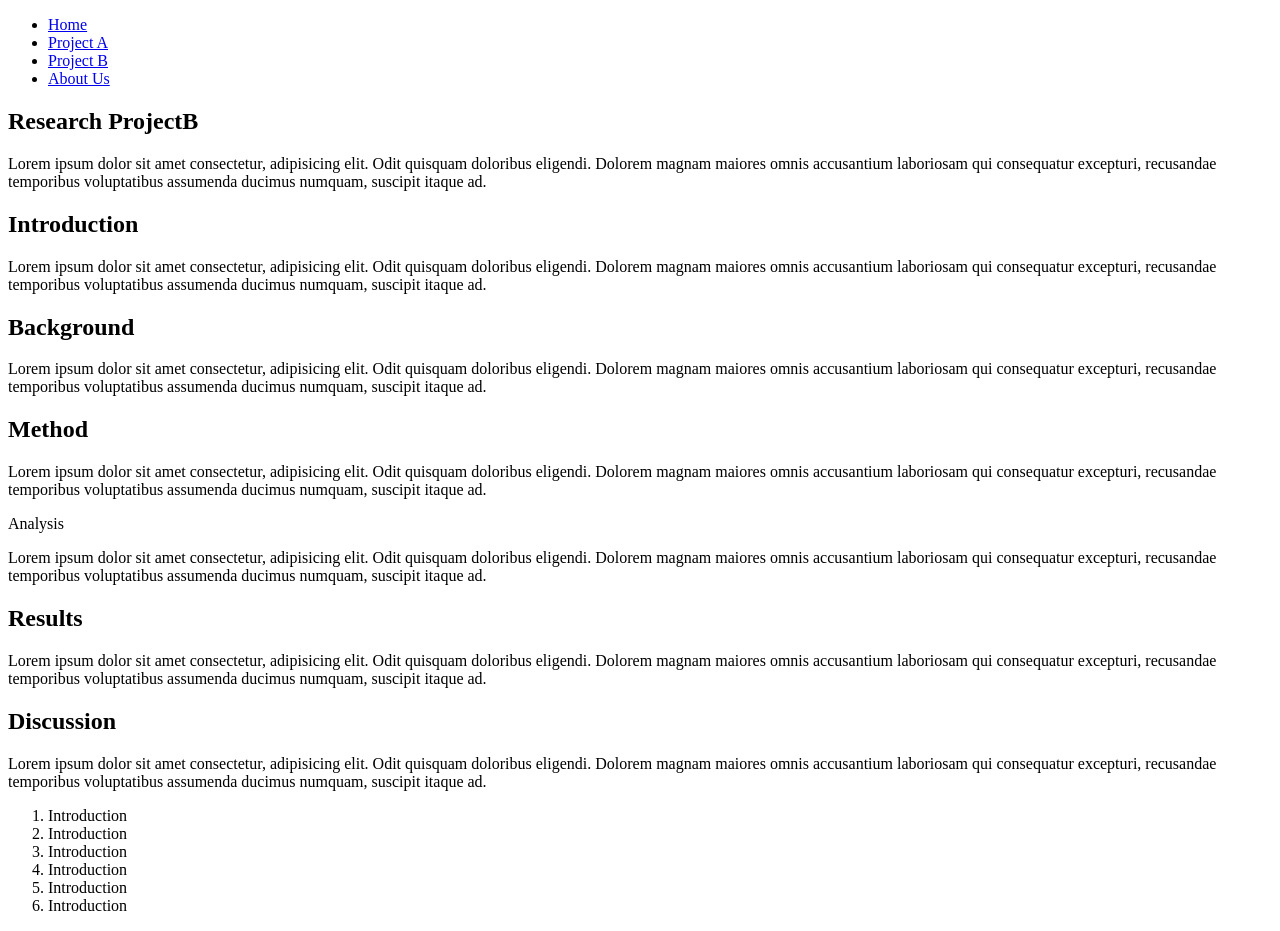
==== Menu.html @ 01b55f23 "k" ====
<!DOCTYPE html>
<html lang="en">
<head>
    <title>Q5</title>
    <link rel="stylesheet" href="styles/menu8.css">
</head>
<body>
    <nav id ="nav_menu">
        <ul>
            <li><a href="index8.html">Home</a></li>
            <li><a href="project8.html">Project A</a></li>
            <li><a href="menu8.html"class="current">Project B</a></li>
            <li><a href="0" class="lastitem"> About Us </a></li>
        </ul>
    </nav>
    <article>
        <h1>Research ProjectB</h1>
        <p>Lorem ipsum dolor sit amet consectetur, adipisicing elit. Odit quisquam doloribus eligendi. Dolorem magnam maiores omnis accusantium laboriosam qui consequatur excepturi, recusandae temporibus voluptatibus assumenda ducimus numquam, suscipit itaque ad.</p>
        <h2 id="intro">Introduction</h2>
        <p>Lorem ipsum dolor sit amet consectetur, adipisicing elit. Odit quisquam doloribus eligendi. Dolorem magnam maiores omnis accusantium laboriosam qui consequatur excepturi, recusandae temporibus voluptatibus assumenda ducimus numquam, suscipit itaque ad.</p>
        <h2 id="background">Background</h2>
        <p>Lorem ipsum dolor sit amet consectetur, adipisicing elit. Odit quisquam doloribus eligendi. Dolorem magnam maiores omnis accusantium laboriosam qui consequatur excepturi, recusandae temporibus voluptatibus assumenda ducimus numquam, suscipit itaque ad.</p>
        <h2 id="method">Method</h2>
        <p>Lorem ipsum dolor sit amet consectetur, adipisicing elit. Odit quisquam doloribus eligendi. Dolorem magnam maiores omnis accusantium laboriosam qui consequatur excepturi, recusandae temporibus voluptatibus assumenda ducimus numquam, suscipit itaque ad.</p>
        <h id="analysis">Analysis</h2>
        <p>Lorem ipsum dolor sit amet consectetur, adipisicing elit. Odit quisquam doloribus eligendi. Dolorem magnam maiores omnis accusantium laboriosam qui consequatur excepturi, recusandae temporibus voluptatibus assumenda ducimus numquam, suscipit itaque ad.</p>
        <h2 id="results">Results</h2>
        <p>Lorem ipsum dolor sit amet consectetur, adipisicing elit. Odit quisquam doloribus eligendi. Dolorem magnam maiores omnis accusantium laboriosam qui consequatur excepturi, recusandae temporibus voluptatibus assumenda ducimus numquam, suscipit itaque ad.</p>
        <h2 id="discussion">Discussion</h2>
        <p>Lorem ipsum dolor sit amet consectetur, adipisicing elit. Odit quisquam doloribus eligendi. Dolorem magnam maiores omnis accusantium laboriosam qui consequatur excepturi, recusandae temporibus voluptatibus assumenda ducimus numquam, suscipit itaque ad.</p>
    </article>
    <aside>
        <ol>
            <li><a href="#intro"></a>Introduction</li>
            <li><a href="#backgrounds"></a>Introduction</li>
            <li><a href="#method"></a>Introduction</li>
            <li><a href="#analysis"></a>Introduction</li>
            <li><a href="#resluts"></a>Introduction</li>
            <li><a href="#discussion"></a>Introduction</li>
        </ol>
    </aside>
</body>
</html>
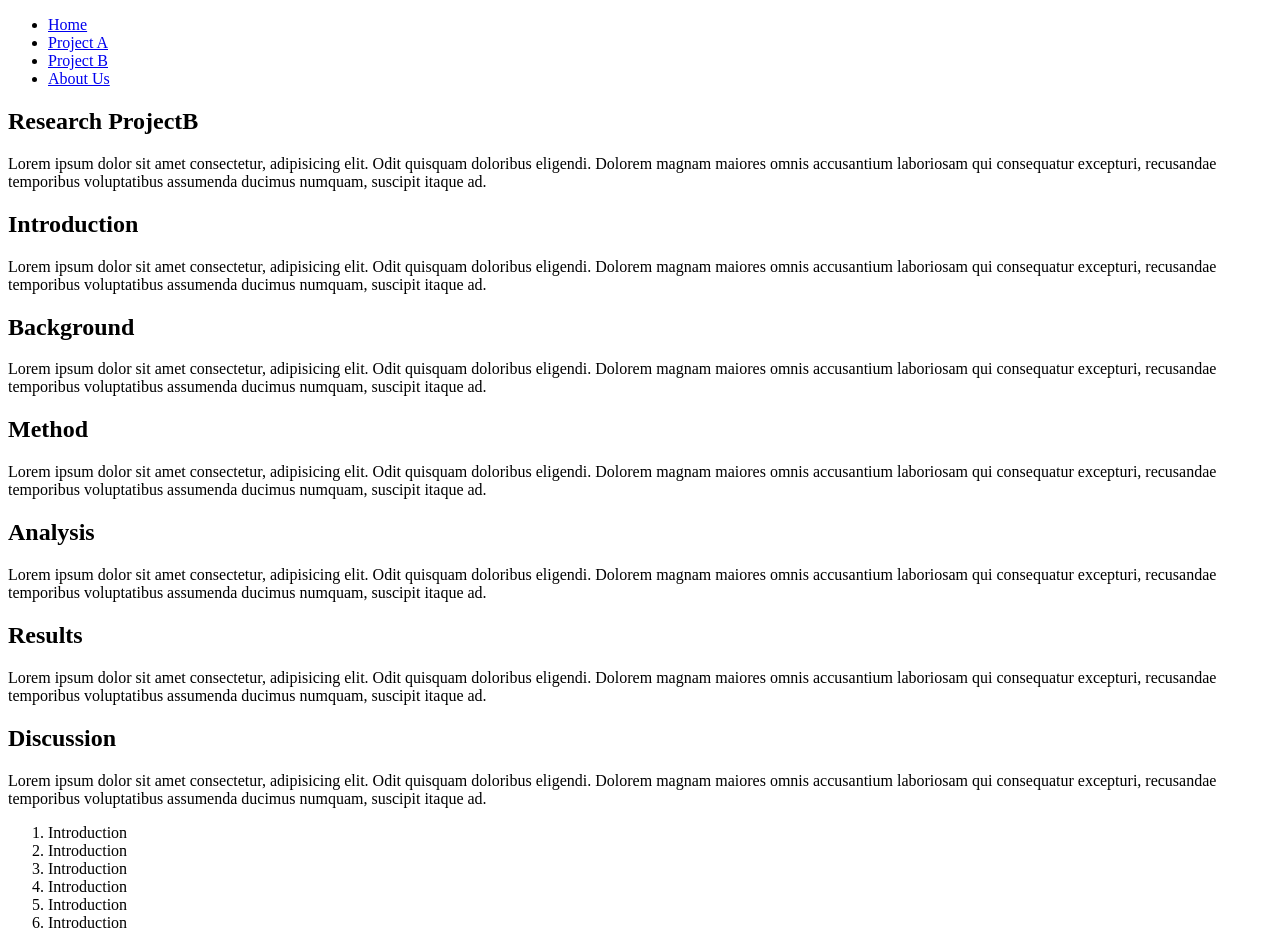
==== commit d0a8e7f1: "k" ====
--- a/Menu.html
+++ b/Menu.html
@@ -22,7 +22,7 @@
         <p>Lorem ipsum dolor sit amet consectetur, adipisicing elit. Odit quisquam doloribus eligendi. Dolorem magnam maiores omnis accusantium laboriosam qui consequatur excepturi, recusandae temporibus voluptatibus assumenda ducimus numquam, suscipit itaque ad.</p>
         <h2 id="method">Method</h2>
         <p>Lorem ipsum dolor sit amet consectetur, adipisicing elit. Odit quisquam doloribus eligendi. Dolorem magnam maiores omnis accusantium laboriosam qui consequatur excepturi, recusandae temporibus voluptatibus assumenda ducimus numquam, suscipit itaque ad.</p>
-        <h id="analysis">Analysis</h2>
+        <h2 id="analysis">Analysis</h2>
         <p>Lorem ipsum dolor sit amet consectetur, adipisicing elit. Odit quisquam doloribus eligendi. Dolorem magnam maiores omnis accusantium laboriosam qui consequatur excepturi, recusandae temporibus voluptatibus assumenda ducimus numquam, suscipit itaque ad.</p>
         <h2 id="results">Results</h2>
         <p>Lorem ipsum dolor sit amet consectetur, adipisicing elit. Odit quisquam doloribus eligendi. Dolorem magnam maiores omnis accusantium laboriosam qui consequatur excepturi, recusandae temporibus voluptatibus assumenda ducimus numquam, suscipit itaque ad.</p>
@@ -32,10 +32,10 @@
     <aside>
         <ol>
             <li><a href="#intro"></a>Introduction</li>
-            <li><a href="#backgrounds"></a>Introduction</li>
+            <li><a href="#background"></a>Introduction</li>
             <li><a href="#method"></a>Introduction</li>
             <li><a href="#analysis"></a>Introduction</li>
-            <li><a href="#resluts"></a>Introduction</li>
+            <li><a href="#results"></a>Introduction</li>
             <li><a href="#discussion"></a>Introduction</li>
         </ol>
     </aside>
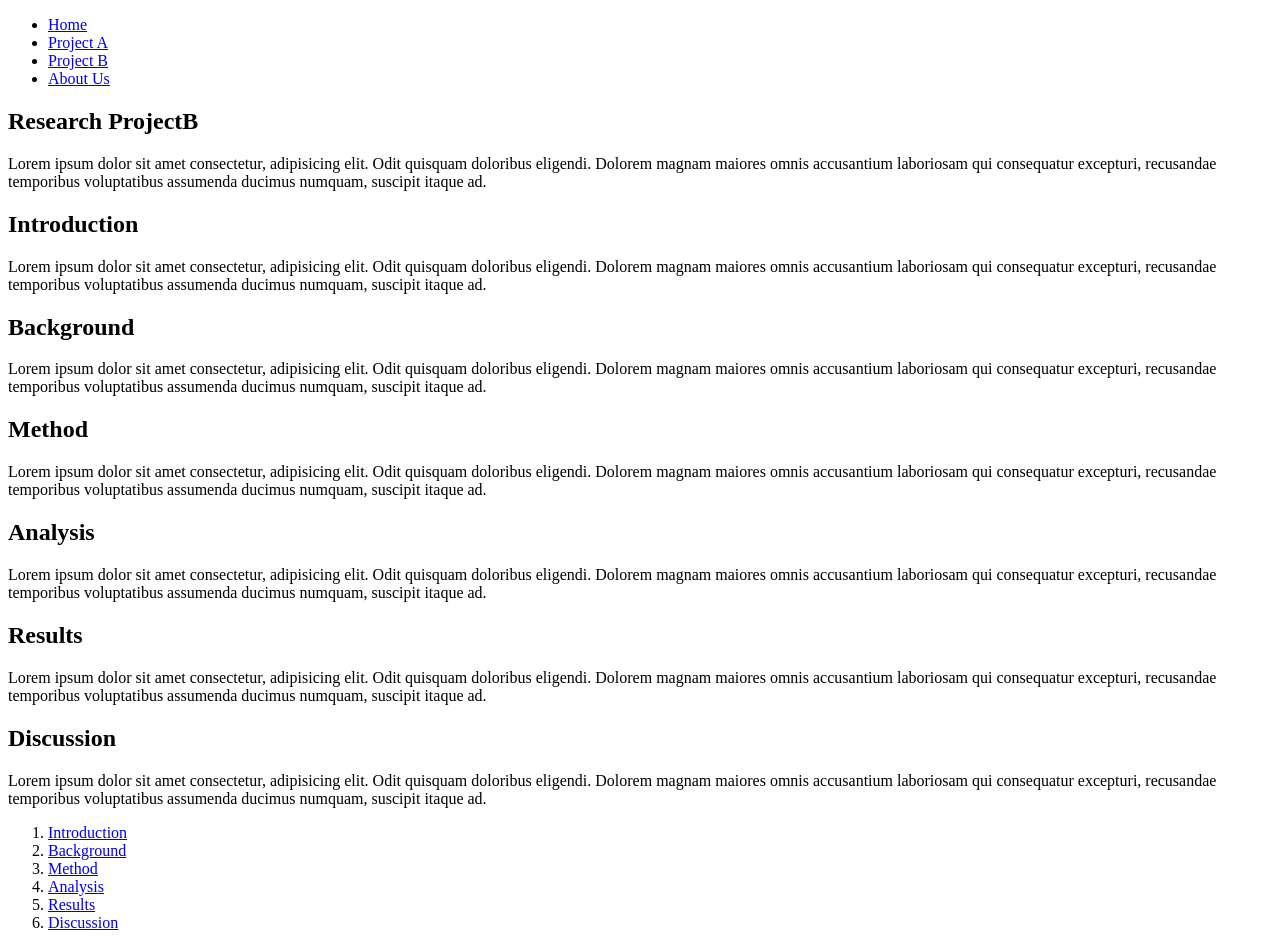
==== commit 4e819888: "k" ====
--- a/Menu.html
+++ b/Menu.html
@@ -1,43 +1,56 @@
 <!DOCTYPE html>
 <html lang="en">
 <head>
+    <meta charset="UTF-8">
+    <meta name="viewport" content="width=device-width, initial-scale=1.0">
     <title>Q5</title>
     <link rel="stylesheet" href="styles/menu8.css">
 </head>
 <body>
-    <nav id ="nav_menu">
+    <nav id="nav_menu">
         <ul>
             <li><a href="index8.html">Home</a></li>
             <li><a href="project8.html">Project A</a></li>
-            <li><a href="menu8.html"class="current">Project B</a></li>
-            <li><a href="0" class="lastitem"> About Us </a></li>
+            <li><a href="menu8.html" class="current">Project B</a></li>
+            <li><a href="0" class="lastitem">About Us</a></li>
         </ul>
     </nav>
     <article>
         <h1>Research ProjectB</h1>
         <p>Lorem ipsum dolor sit amet consectetur, adipisicing elit. Odit quisquam doloribus eligendi. Dolorem magnam maiores omnis accusantium laboriosam qui consequatur excepturi, recusandae temporibus voluptatibus assumenda ducimus numquam, suscipit itaque ad.</p>
+ 
         <h2 id="intro">Introduction</h2>
         <p>Lorem ipsum dolor sit amet consectetur, adipisicing elit. Odit quisquam doloribus eligendi. Dolorem magnam maiores omnis accusantium laboriosam qui consequatur excepturi, recusandae temporibus voluptatibus assumenda ducimus numquam, suscipit itaque ad.</p>
+ 
         <h2 id="background">Background</h2>
         <p>Lorem ipsum dolor sit amet consectetur, adipisicing elit. Odit quisquam doloribus eligendi. Dolorem magnam maiores omnis accusantium laboriosam qui consequatur excepturi, recusandae temporibus voluptatibus assumenda ducimus numquam, suscipit itaque ad.</p>
+ 
         <h2 id="method">Method</h2>
         <p>Lorem ipsum dolor sit amet consectetur, adipisicing elit. Odit quisquam doloribus eligendi. Dolorem magnam maiores omnis accusantium laboriosam qui consequatur excepturi, recusandae temporibus voluptatibus assumenda ducimus numquam, suscipit itaque ad.</p>
+ 
+       
         <h2 id="analysis">Analysis</h2>
         <p>Lorem ipsum dolor sit amet consectetur, adipisicing elit. Odit quisquam doloribus eligendi. Dolorem magnam maiores omnis accusantium laboriosam qui consequatur excepturi, recusandae temporibus voluptatibus assumenda ducimus numquam, suscipit itaque ad.</p>
+ 
         <h2 id="results">Results</h2>
         <p>Lorem ipsum dolor sit amet consectetur, adipisicing elit. Odit quisquam doloribus eligendi. Dolorem magnam maiores omnis accusantium laboriosam qui consequatur excepturi, recusandae temporibus voluptatibus assumenda ducimus numquam, suscipit itaque ad.</p>
+ 
         <h2 id="discussion">Discussion</h2>
         <p>Lorem ipsum dolor sit amet consectetur, adipisicing elit. Odit quisquam doloribus eligendi. Dolorem magnam maiores omnis accusantium laboriosam qui consequatur excepturi, recusandae temporibus voluptatibus assumenda ducimus numquam, suscipit itaque ad.</p>
     </article>
+ 
     <aside>
         <ol>
-            <li><a href="#intro"></a>Introduction</li>
-            <li><a href="#background"></a>Introduction</li>
-            <li><a href="#method"></a>Introduction</li>
-            <li><a href="#analysis"></a>Introduction</li>
-            <li><a href="#results"></a>Introduction</li>
-            <li><a href="#discussion"></a>Introduction</li>
+            
+            <li><a href="#intro">Introduction</a></li>
+            <li><a href="#background">Background</a></li>
+            <li><a href="#method">Method</a></li>
+            <li><a href="#analysis">Analysis</a></li>
+            <li><a href="#results">Results</a></li>
+            <li><a href="#discussion">Discussion</a></li>
         </ol>
     </aside>
+ 
+ 
 </body>
 </html>
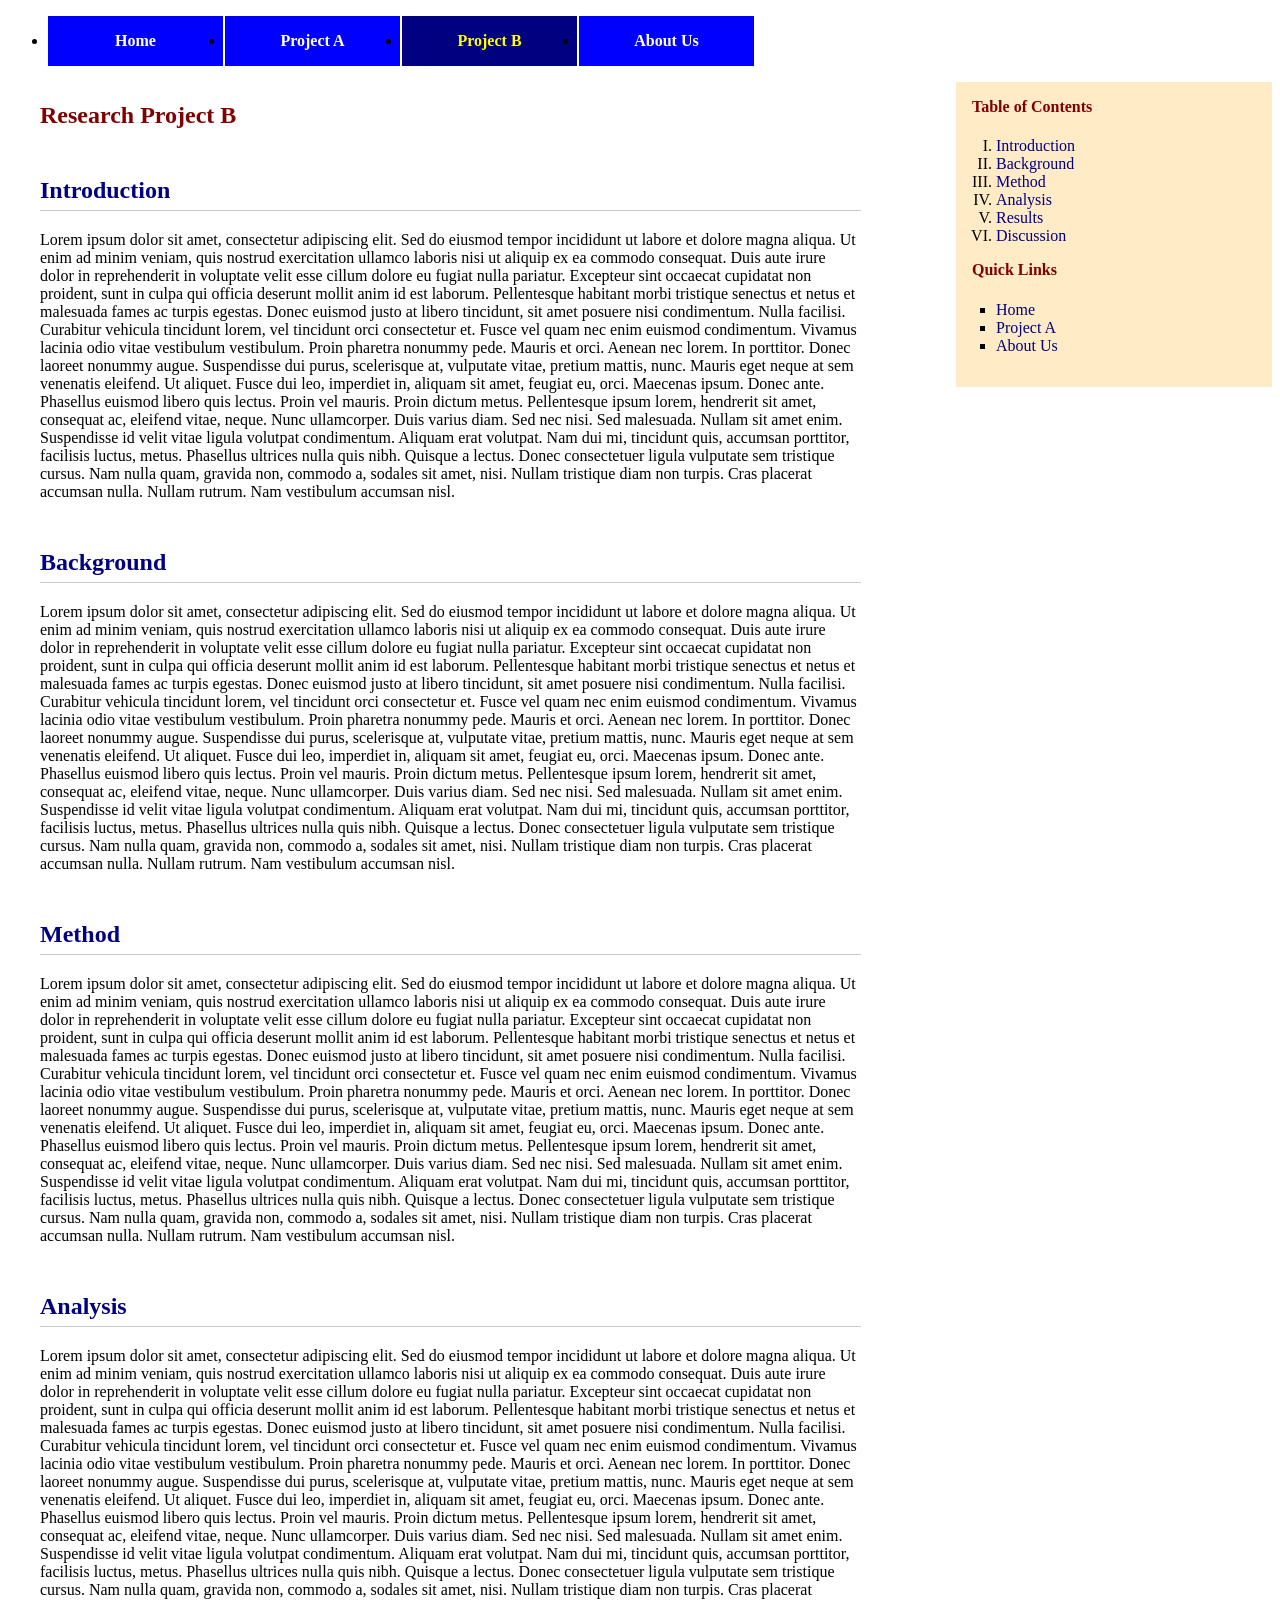
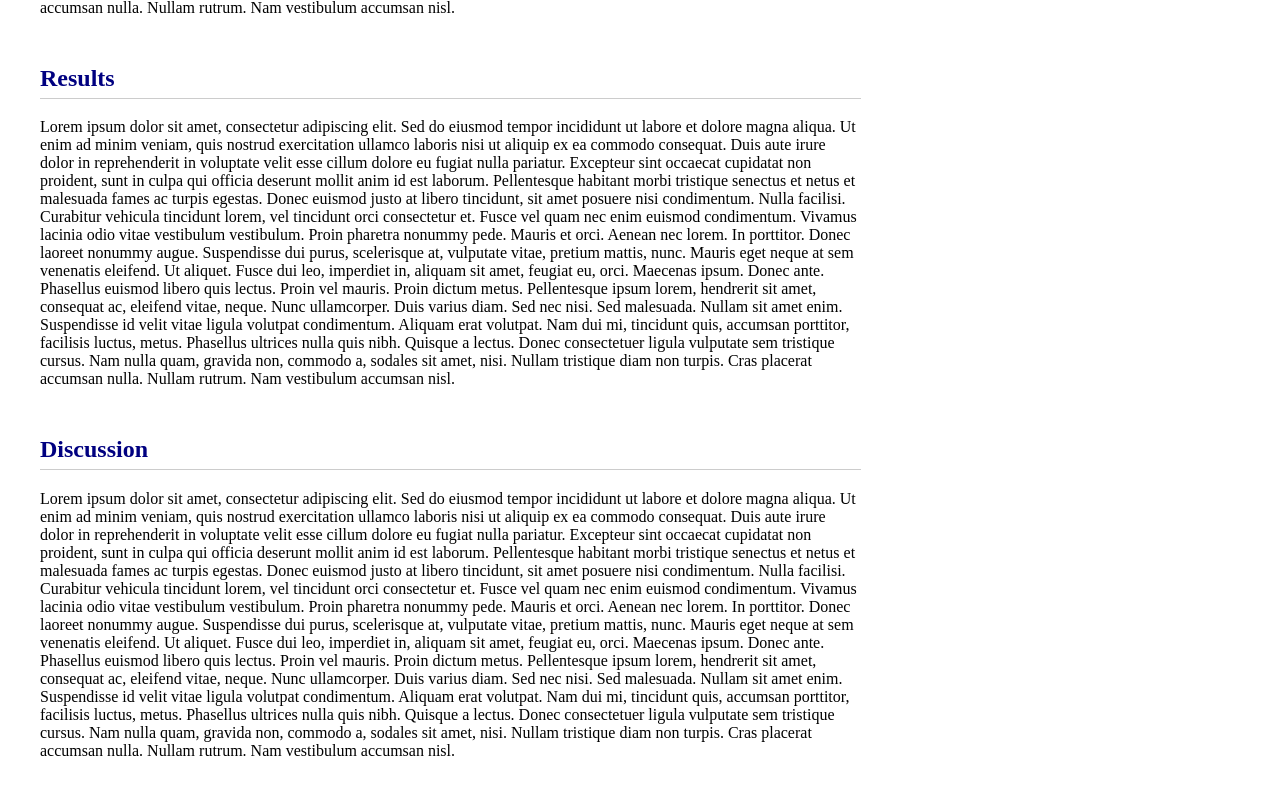
==== commit 70651ff5: "k" ====
--- a/Menu.html
+++ b/Menu.html
@@ -3,45 +3,151 @@
 <head>
     <meta charset="UTF-8">
     <meta name="viewport" content="width=device-width, initial-scale=1.0">
-    <title>Q5</title>
-    <link rel="stylesheet" href="styles/menu8.css">
+    <title>Menu - Research Project B</title>
+    <link rel="stylesheet" href="styles/menu.css">
 </head>
 <body>
+ 
+    <!-- 1. NAV MENU BAR -->
     <nav id="nav_menu">
         <ul>
-            <li><a href="index8.html">Home</a></li>
+            <li><a href="index.html">Home</a></li>
             <li><a href="project8.html">Project A</a></li>
-            <li><a href="menu8.html" class="current">Project B</a></li>
-            <li><a href="0" class="lastitem">About Us</a></li>
+            <li><a href="menu.html" class="current">Project B</a></li>
+            <li><a href="#" class="lastitem">About Us</a></li>
         </ul>
     </nav>
+ 
+    <!-- 2. ARTICLE -->
     <article>
-        <h1>Research ProjectB</h1>
-        <p>Lorem ipsum dolor sit amet consectetur, adipisicing elit. Odit quisquam doloribus eligendi. Dolorem magnam maiores omnis accusantium laboriosam qui consequatur excepturi, recusandae temporibus voluptatibus assumenda ducimus numquam, suscipit itaque ad.</p>
+        <h1>Research Project B</h1>
  
         <h2 id="intro">Introduction</h2>
-        <p>Lorem ipsum dolor sit amet consectetur, adipisicing elit. Odit quisquam doloribus eligendi. Dolorem magnam maiores omnis accusantium laboriosam qui consequatur excepturi, recusandae temporibus voluptatibus assumenda ducimus numquam, suscipit itaque ad.</p>
+        <p>Lorem ipsum dolor sit amet, consectetur adipiscing elit. Sed do eiusmod tempor incididunt ut labore et
+            dolore magna aliqua. Ut enim ad minim veniam, quis nostrud exercitation ullamco laboris nisi ut aliquip
+            ex ea commodo consequat. Duis aute irure dolor in reprehenderit in voluptate velit esse cillum dolore eu
+            fugiat nulla pariatur. Excepteur sint occaecat cupidatat non proident, sunt in culpa qui officia deserunt
+            mollit anim id est laborum. Pellentesque habitant morbi tristique senectus et netus et malesuada fames ac
+            turpis egestas. Donec euismod justo at libero tincidunt, sit amet posuere nisi condimentum. Nulla
+            facilisi. Curabitur vehicula tincidunt lorem, vel tincidunt orci consectetur et. Fusce vel quam nec enim
+            euismod condimentum. Vivamus lacinia odio vitae vestibulum vestibulum. Proin pharetra nonummy pede.
+            Mauris et orci. Aenean nec lorem. In porttitor. Donec laoreet nonummy augue. Suspendisse dui purus,
+            scelerisque at, vulputate vitae, pretium mattis, nunc. Mauris eget neque at sem venenatis eleifend. Ut
+            aliquet. Fusce dui leo, imperdiet in, aliquam sit amet, feugiat eu, orci. Maecenas ipsum. Donec ante.
+            Phasellus euismod libero quis lectus. Proin vel mauris. Proin dictum metus. Pellentesque ipsum lorem,
+            hendrerit sit amet, consequat ac, eleifend vitae, neque. Nunc ullamcorper. Duis varius diam. Sed nec
+            nisi. Sed malesuada. Nullam sit amet enim. Suspendisse id velit vitae ligula volutpat condimentum.
+            Aliquam erat volutpat. Nam dui mi, tincidunt quis, accumsan porttitor, facilisis luctus, metus.
+            Phasellus ultrices nulla quis nibh. Quisque a lectus. Donec consectetuer ligula vulputate sem tristique
+            cursus. Nam nulla quam, gravida non, commodo a, sodales sit amet, nisi. Nullam tristique diam non turpis.
+            Cras placerat accumsan nulla. Nullam rutrum. Nam vestibulum accumsan nisl.</p>
  
         <h2 id="background">Background</h2>
-        <p>Lorem ipsum dolor sit amet consectetur, adipisicing elit. Odit quisquam doloribus eligendi. Dolorem magnam maiores omnis accusantium laboriosam qui consequatur excepturi, recusandae temporibus voluptatibus assumenda ducimus numquam, suscipit itaque ad.</p>
+        <p>Lorem ipsum dolor sit amet, consectetur adipiscing elit. Sed do eiusmod tempor incididunt ut labore et
+            dolore magna aliqua. Ut enim ad minim veniam, quis nostrud exercitation ullamco laboris nisi ut aliquip
+            ex ea commodo consequat. Duis aute irure dolor in reprehenderit in voluptate velit esse cillum dolore eu
+            fugiat nulla pariatur. Excepteur sint occaecat cupidatat non proident, sunt in culpa qui officia deserunt
+            mollit anim id est laborum. Pellentesque habitant morbi tristique senectus et netus et malesuada fames ac
+            turpis egestas. Donec euismod justo at libero tincidunt, sit amet posuere nisi condimentum. Nulla
+            facilisi. Curabitur vehicula tincidunt lorem, vel tincidunt orci consectetur et. Fusce vel quam nec enim
+            euismod condimentum. Vivamus lacinia odio vitae vestibulum vestibulum. Proin pharetra nonummy pede.
+            Mauris et orci. Aenean nec lorem. In porttitor. Donec laoreet nonummy augue. Suspendisse dui purus,
+            scelerisque at, vulputate vitae, pretium mattis, nunc. Mauris eget neque at sem venenatis eleifend. Ut
+            aliquet. Fusce dui leo, imperdiet in, aliquam sit amet, feugiat eu, orci. Maecenas ipsum. Donec ante.
+            Phasellus euismod libero quis lectus. Proin vel mauris. Proin dictum metus. Pellentesque ipsum lorem,
+            hendrerit sit amet, consequat ac, eleifend vitae, neque. Nunc ullamcorper. Duis varius diam. Sed nec
+            nisi. Sed malesuada. Nullam sit amet enim. Suspendisse id velit vitae ligula volutpat condimentum.
+            Aliquam erat volutpat. Nam dui mi, tincidunt quis, accumsan porttitor, facilisis luctus, metus.
+            Phasellus ultrices nulla quis nibh. Quisque a lectus. Donec consectetuer ligula vulputate sem tristique
+            cursus. Nam nulla quam, gravida non, commodo a, sodales sit amet, nisi. Nullam tristique diam non turpis.
+            Cras placerat accumsan nulla. Nullam rutrum. Nam vestibulum accumsan nisl.</p>
  
         <h2 id="method">Method</h2>
-        <p>Lorem ipsum dolor sit amet consectetur, adipisicing elit. Odit quisquam doloribus eligendi. Dolorem magnam maiores omnis accusantium laboriosam qui consequatur excepturi, recusandae temporibus voluptatibus assumenda ducimus numquam, suscipit itaque ad.</p>
+        <p>Lorem ipsum dolor sit amet, consectetur adipiscing elit. Sed do eiusmod tempor incididunt ut labore et
+            dolore magna aliqua. Ut enim ad minim veniam, quis nostrud exercitation ullamco laboris nisi ut aliquip
+            ex ea commodo consequat. Duis aute irure dolor in reprehenderit in voluptate velit esse cillum dolore eu
+            fugiat nulla pariatur. Excepteur sint occaecat cupidatat non proident, sunt in culpa qui officia deserunt
+            mollit anim id est laborum. Pellentesque habitant morbi tristique senectus et netus et malesuada fames ac
+            turpis egestas. Donec euismod justo at libero tincidunt, sit amet posuere nisi condimentum. Nulla
+            facilisi. Curabitur vehicula tincidunt lorem, vel tincidunt orci consectetur et. Fusce vel quam nec enim
+            euismod condimentum. Vivamus lacinia odio vitae vestibulum vestibulum. Proin pharetra nonummy pede.
+            Mauris et orci. Aenean nec lorem. In porttitor. Donec laoreet nonummy augue. Suspendisse dui purus,
+            scelerisque at, vulputate vitae, pretium mattis, nunc. Mauris eget neque at sem venenatis eleifend. Ut
+            aliquet. Fusce dui leo, imperdiet in, aliquam sit amet, feugiat eu, orci. Maecenas ipsum. Donec ante.
+            Phasellus euismod libero quis lectus. Proin vel mauris. Proin dictum metus. Pellentesque ipsum lorem,
+            hendrerit sit amet, consequat ac, eleifend vitae, neque. Nunc ullamcorper. Duis varius diam. Sed nec
+            nisi. Sed malesuada. Nullam sit amet enim. Suspendisse id velit vitae ligula volutpat condimentum.
+            Aliquam erat volutpat. Nam dui mi, tincidunt quis, accumsan porttitor, facilisis luctus, metus.
+            Phasellus ultrices nulla quis nibh. Quisque a lectus. Donec consectetuer ligula vulputate sem tristique
+            cursus. Nam nulla quam, gravida non, commodo a, sodales sit amet, nisi. Nullam tristique diam non turpis.
+            Cras placerat accumsan nulla. Nullam rutrum. Nam vestibulum accumsan nisl.</p>
  
-       
         <h2 id="analysis">Analysis</h2>
-        <p>Lorem ipsum dolor sit amet consectetur, adipisicing elit. Odit quisquam doloribus eligendi. Dolorem magnam maiores omnis accusantium laboriosam qui consequatur excepturi, recusandae temporibus voluptatibus assumenda ducimus numquam, suscipit itaque ad.</p>
+        <p>Lorem ipsum dolor sit amet, consectetur adipiscing elit. Sed do eiusmod tempor incididunt ut labore et
+            dolore magna aliqua. Ut enim ad minim veniam, quis nostrud exercitation ullamco laboris nisi ut aliquip
+            ex ea commodo consequat. Duis aute irure dolor in reprehenderit in voluptate velit esse cillum dolore eu
+            fugiat nulla pariatur. Excepteur sint occaecat cupidatat non proident, sunt in culpa qui officia deserunt
+            mollit anim id est laborum. Pellentesque habitant morbi tristique senectus et netus et malesuada fames ac
+            turpis egestas. Donec euismod justo at libero tincidunt, sit amet posuere nisi condimentum. Nulla
+            facilisi. Curabitur vehicula tincidunt lorem, vel tincidunt orci consectetur et. Fusce vel quam nec enim
+            euismod condimentum. Vivamus lacinia odio vitae vestibulum vestibulum. Proin pharetra nonummy pede.
+            Mauris et orci. Aenean nec lorem. In porttitor. Donec laoreet nonummy augue. Suspendisse dui purus,
+            scelerisque at, vulputate vitae, pretium mattis, nunc. Mauris eget neque at sem venenatis eleifend. Ut
+            aliquet. Fusce dui leo, imperdiet in, aliquam sit amet, feugiat eu, orci. Maecenas ipsum. Donec ante.
+            Phasellus euismod libero quis lectus. Proin vel mauris. Proin dictum metus. Pellentesque ipsum lorem,
+            hendrerit sit amet, consequat ac, eleifend vitae, neque. Nunc ullamcorper. Duis varius diam. Sed nec
+            nisi. Sed malesuada. Nullam sit amet enim. Suspendisse id velit vitae ligula volutpat condimentum.
+            Aliquam erat volutpat. Nam dui mi, tincidunt quis, accumsan porttitor, facilisis luctus, metus.
+            Phasellus ultrices nulla quis nibh. Quisque a lectus. Donec consectetuer ligula vulputate sem tristique
+            cursus. Nam nulla quam, gravida non, commodo a, sodales sit amet, nisi. Nullam tristique diam non turpis.
+            Cras placerat accumsan nulla. Nullam rutrum. Nam vestibulum accumsan nisl.</p>
  
         <h2 id="results">Results</h2>
-        <p>Lorem ipsum dolor sit amet consectetur, adipisicing elit. Odit quisquam doloribus eligendi. Dolorem magnam maiores omnis accusantium laboriosam qui consequatur excepturi, recusandae temporibus voluptatibus assumenda ducimus numquam, suscipit itaque ad.</p>
+        <p>Lorem ipsum dolor sit amet, consectetur adipiscing elit. Sed do eiusmod tempor incididunt ut labore et
+            dolore magna aliqua. Ut enim ad minim veniam, quis nostrud exercitation ullamco laboris nisi ut aliquip
+            ex ea commodo consequat. Duis aute irure dolor in reprehenderit in voluptate velit esse cillum dolore eu
+            fugiat nulla pariatur. Excepteur sint occaecat cupidatat non proident, sunt in culpa qui officia deserunt
+            mollit anim id est laborum. Pellentesque habitant morbi tristique senectus et netus et malesuada fames ac
+            turpis egestas. Donec euismod justo at libero tincidunt, sit amet posuere nisi condimentum. Nulla
+            facilisi. Curabitur vehicula tincidunt lorem, vel tincidunt orci consectetur et. Fusce vel quam nec enim
+            euismod condimentum. Vivamus lacinia odio vitae vestibulum vestibulum. Proin pharetra nonummy pede.
+            Mauris et orci. Aenean nec lorem. In porttitor. Donec laoreet nonummy augue. Suspendisse dui purus,
+            scelerisque at, vulputate vitae, pretium mattis, nunc. Mauris eget neque at sem venenatis eleifend. Ut
+            aliquet. Fusce dui leo, imperdiet in, aliquam sit amet, feugiat eu, orci. Maecenas ipsum. Donec ante.
+            Phasellus euismod libero quis lectus. Proin vel mauris. Proin dictum metus. Pellentesque ipsum lorem,
+            hendrerit sit amet, consequat ac, eleifend vitae, neque. Nunc ullamcorper. Duis varius diam. Sed nec
+            nisi. Sed malesuada. Nullam sit amet enim. Suspendisse id velit vitae ligula volutpat condimentum.
+            Aliquam erat volutpat. Nam dui mi, tincidunt quis, accumsan porttitor, facilisis luctus, metus.
+            Phasellus ultrices nulla quis nibh. Quisque a lectus. Donec consectetuer ligula vulputate sem tristique
+            cursus. Nam nulla quam, gravida non, commodo a, sodales sit amet, nisi. Nullam tristique diam non turpis.
+            Cras placerat accumsan nulla. Nullam rutrum. Nam vestibulum accumsan nisl.</p>
  
         <h2 id="discussion">Discussion</h2>
-        <p>Lorem ipsum dolor sit amet consectetur, adipisicing elit. Odit quisquam doloribus eligendi. Dolorem magnam maiores omnis accusantium laboriosam qui consequatur excepturi, recusandae temporibus voluptatibus assumenda ducimus numquam, suscipit itaque ad.</p>
+        <p>Lorem ipsum dolor sit amet, consectetur adipiscing elit. Sed do eiusmod tempor incididunt ut labore et
+            dolore magna aliqua. Ut enim ad minim veniam, quis nostrud exercitation ullamco laboris nisi ut aliquip
+            ex ea commodo consequat. Duis aute irure dolor in reprehenderit in voluptate velit esse cillum dolore eu
+            fugiat nulla pariatur. Excepteur sint occaecat cupidatat non proident, sunt in culpa qui officia deserunt
+            mollit anim id est laborum. Pellentesque habitant morbi tristique senectus et netus et malesuada fames ac
+            turpis egestas. Donec euismod justo at libero tincidunt, sit amet posuere nisi condimentum. Nulla
+            facilisi. Curabitur vehicula tincidunt lorem, vel tincidunt orci consectetur et. Fusce vel quam nec enim
+            euismod condimentum. Vivamus lacinia odio vitae vestibulum vestibulum. Proin pharetra nonummy pede.
+            Mauris et orci. Aenean nec lorem. In porttitor. Donec laoreet nonummy augue. Suspendisse dui purus,
+            scelerisque at, vulputate vitae, pretium mattis, nunc. Mauris eget neque at sem venenatis eleifend. Ut
+            aliquet. Fusce dui leo, imperdiet in, aliquam sit amet, feugiat eu, orci. Maecenas ipsum. Donec ante.
+            Phasellus euismod libero quis lectus. Proin vel mauris. Proin dictum metus. Pellentesque ipsum lorem,
+            hendrerit sit amet, consequat ac, eleifend vitae, neque. Nunc ullamcorper. Duis varius diam. Sed nec
+            nisi. Sed malesuada. Nullam sit amet enim. Suspendisse id velit vitae ligula volutpat condimentum.
+            Aliquam erat volutpat. Nam dui mi, tincidunt quis, accumsan porttitor, facilisis luctus, metus.
+            Phasellus ultrices nulla quis nibh. Quisque a lectus. Donec consectetuer ligula vulputate sem tristique
+            cursus. Nam nulla quam, gravida non, commodo a, sodales sit amet, nisi. Nullam tristique diam non turpis.
+            Cras placerat accumsan nulla. Nullam rutrum. Nam vestibulum accumsan nisl.</p>
     </article>
  
+    <!-- 3. ASIDE - links to each article section -->
     <aside>
+        <h4>Table of Contents</h4>
+        <!-- 5. aside ol uses upper-roman list style (set in CSS) -->
         <ol>
-            
             <li><a href="#intro">Introduction</a></li>
             <li><a href="#background">Background</a></li>
             <li><a href="#method">Method</a></li>
@@ -49,8 +155,14 @@
             <li><a href="#results">Results</a></li>
             <li><a href="#discussion">Discussion</a></li>
         </ol>
+        <!-- 6. aside ul uses square list style (set in CSS) -->
+        <h4>Quick Links</h4>
+        <ul>
+            <li><a href="index.html">Home</a></li>
+            <li><a href="project8.html">Project A</a></li>
+            <li><a href="#">About Us</a></li>
+        </ul>
     </aside>
  
- 
 </body>
-</html>
+</html>
--- a/styles/menu.css
+++ b/styles/menu.css
@@ -0,0 +1,121 @@
+Menu · CSS
+Copy
+
+/* =============================================
+   menu.css – Navigation Menu Stylesheet
+   ============================================= */
+ 
+/* 4. NAV MENU BAR STYLES */
+#nav_menu ul {
+    list-style-type: none;
+    margin: 0;
+    padding: 0;
+    overflow: hidden;
+}
+ 
+#nav_menu ul li {
+    float: left;
+}
+ 
+#nav_menu ul li a {
+    text-align: center;
+    display: block;
+    width: 175px;
+    padding: 1em 0;
+    text-decoration: none;
+    background-color: blue;
+    color: white;
+    font-weight: bold;
+    border-right: 2px solid white;
+}
+ 
+#nav_menu ul li a:hover,
+#nav_menu ul li a:focus {
+    background-color: darkblue;
+    color: yellow;
+}
+ 
+#nav_menu ul li a.current {
+    color: yellow;
+    background-color: navy;
+}
+ 
+#nav_menu ul li a.lastitem {
+    border-right: none;
+}
+ 
+/* Clear float after nav so content flows below */
+#nav_menu::after {
+    content: "";
+    display: table;
+    clear: both;
+}
+ 
+/* =============================================
+   ARTICLE
+   ============================================= */
+article {
+    float: left;
+    width: 70%;
+    padding: 1em 2em;
+    box-sizing: border-box;
+}
+ 
+article h1 {
+    font-size: 150%;
+    color: maroon;
+}
+ 
+article h2 {
+    color: navy;
+    border-bottom: 1px solid #ccc;
+    padding-bottom: 0.25em;
+    margin-top: 2em;
+}
+ 
+/* =============================================
+   ASIDE
+   ============================================= */
+aside {
+    float: right;
+    width: 25%;
+    background-color: #ffebc6;
+    padding: 1em;
+    box-sizing: border-box;
+    margin-top: 1em;
+}
+ 
+aside h4 {
+    margin-top: 0;
+    color: maroon;
+}
+ 
+aside a {
+    text-decoration: none;
+    color: navy;
+}
+ 
+aside a:hover,
+aside a:focus {
+    text-decoration: underline;
+    color: darkblue;
+}
+ 
+/* 5. aside ol - upper-roman numbering */
+aside ol {
+    list-style-type: upper-roman;
+    padding-left: 1.5em;
+}
+ 
+/* 6. aside ul - square bullets */
+aside ul {
+    list-style-type: square;
+    padding-left: 1.5em;
+}
+ 
+/* Clear floats after article and aside */
+body::after {
+    content: "";
+    display: table;
+    clear: both;
+}
